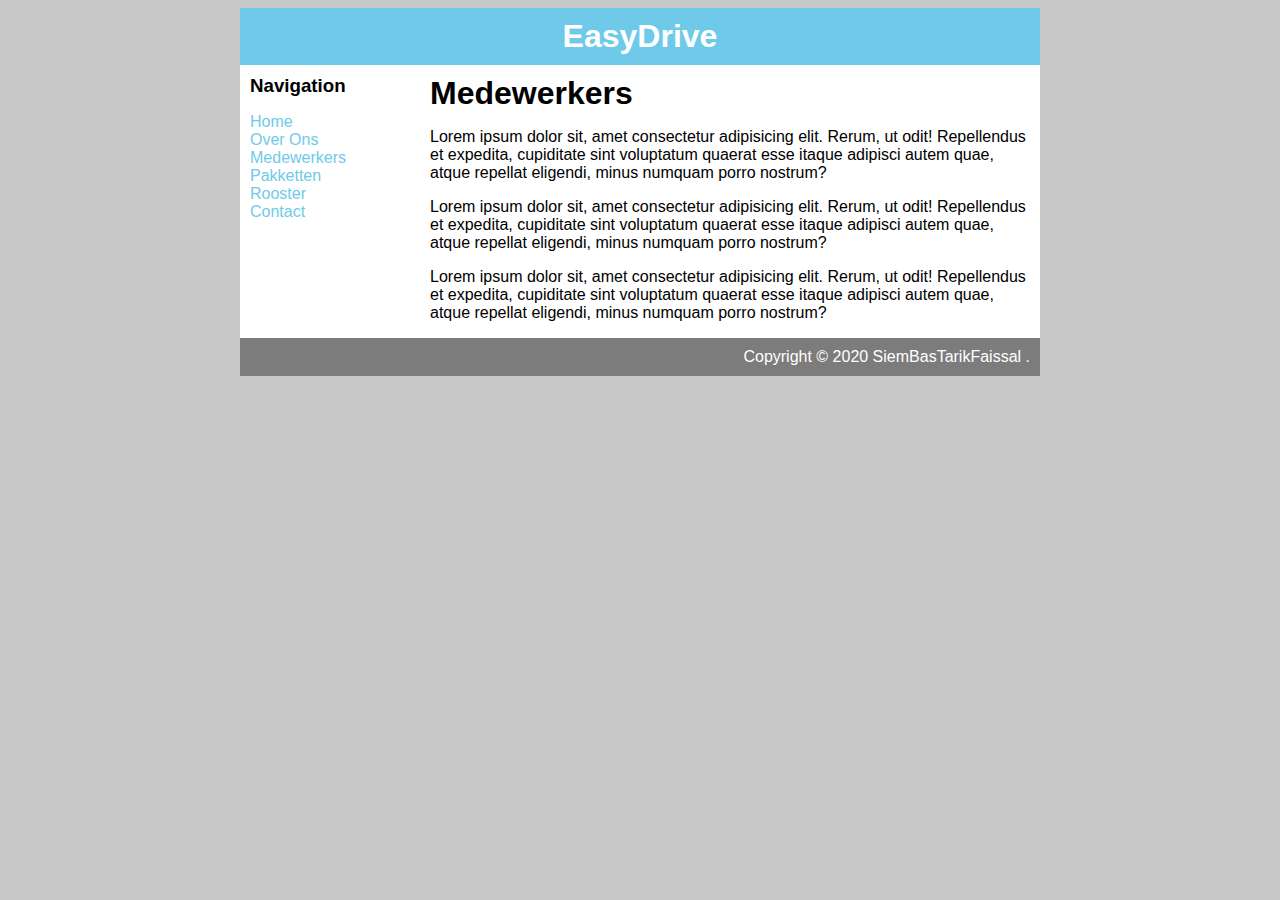
==== medewerkers.html @ 4b693c76 "first commit" ====
<html>
    <head>
        <title>Medewerkers</title>
        <meta name="viewport" content="width=device-width, initial-scale=1">
        <link href="css/style.css" rel="stylesheet" type="text/css">
        <script src="script.js"></script>
    
</head>
    <body>
        <div id='container'>
            <div id="header">
                <h1>EasyDrive</h1>
            </div>
            <div id="content">
                <div id="nav">
                    <h3>Navigation</h3>
                    <ul>
                        <li class="menu-item"><a href="index.html">Home</a></li>
                        <li class="menu-item"><a href="overons.html">Over Ons</a></li>
                        <li class="menu-item"><a href="medewerkers.html">Medewerkers</a></li>
                    	<li class="menu-item"><a href="pakketten.html">Pakketten</a></li>
                        <li class="menu-item"><a href="rooster.html">Rooster</a></li>
                        <li class="menu-item"><a href="conctact.html">Contact</a></li>
                    </ul>
                </div>
                <div id="main">
                    <h1>Medewerkers</h1>
                    
                    <p>Lorem ipsum dolor sit, amet consectetur adipisicing elit. Rerum, ut odit! Repellendus et expedita, cupiditate sint voluptatum quaerat esse itaque adipisci autem quae, atque repellat eligendi, minus numquam porro nostrum?</p>

                    <p>Lorem ipsum dolor sit, amet consectetur adipisicing elit. Rerum, ut odit! Repellendus et expedita, cupiditate sint voluptatum quaerat esse itaque adipisci autem quae, atque repellat eligendi, minus numquam porro nostrum?</p>

                    <p>Lorem ipsum dolor sit, amet consectetur adipisicing elit. Rerum, ut odit! Repellendus et expedita, cupiditate sint voluptatum quaerat esse itaque adipisci autem quae, atque repellat eligendi, minus numquam porro nostrum?</p>

                </div>                         
            </div>
            <div id="footer">
                Copyright &copy; 2020 SiemBasTarikFaissal .
            </div>
        </div>

    </body>
</html>
---- css/style.css ----
body {
    background-color: #c7c7c7;
    font-family: Helvetica, Arial, sans-serif
}

a {
    text-decoration: none;
    color: rgb(111, 202, 233);

}

h1, h2, h3 {
    margin: 0;
}

#container {
    background-color: white;
    width: 800px;
    margin-left: auto;
    margin-right: auto;

}

#header {
    background-color: rgb(111, 202, 233);
    color: white;
    text-align: center;
    padding: 10px;
}

#content {
    padding: 10px;
}

#nav {
    width: 180px;
    float: left;
}

#nav ul {
    list-style-type: none;
    padding: 0;
}

#nav .selected {
    font-weight: bold;

}

#main {
    width: 600px;
    float: right;
}

#footer {
    clear: both;
    padding: 10px;
    background-color: rgb(124, 124, 124);
    color: white;
    text-align: right;
}
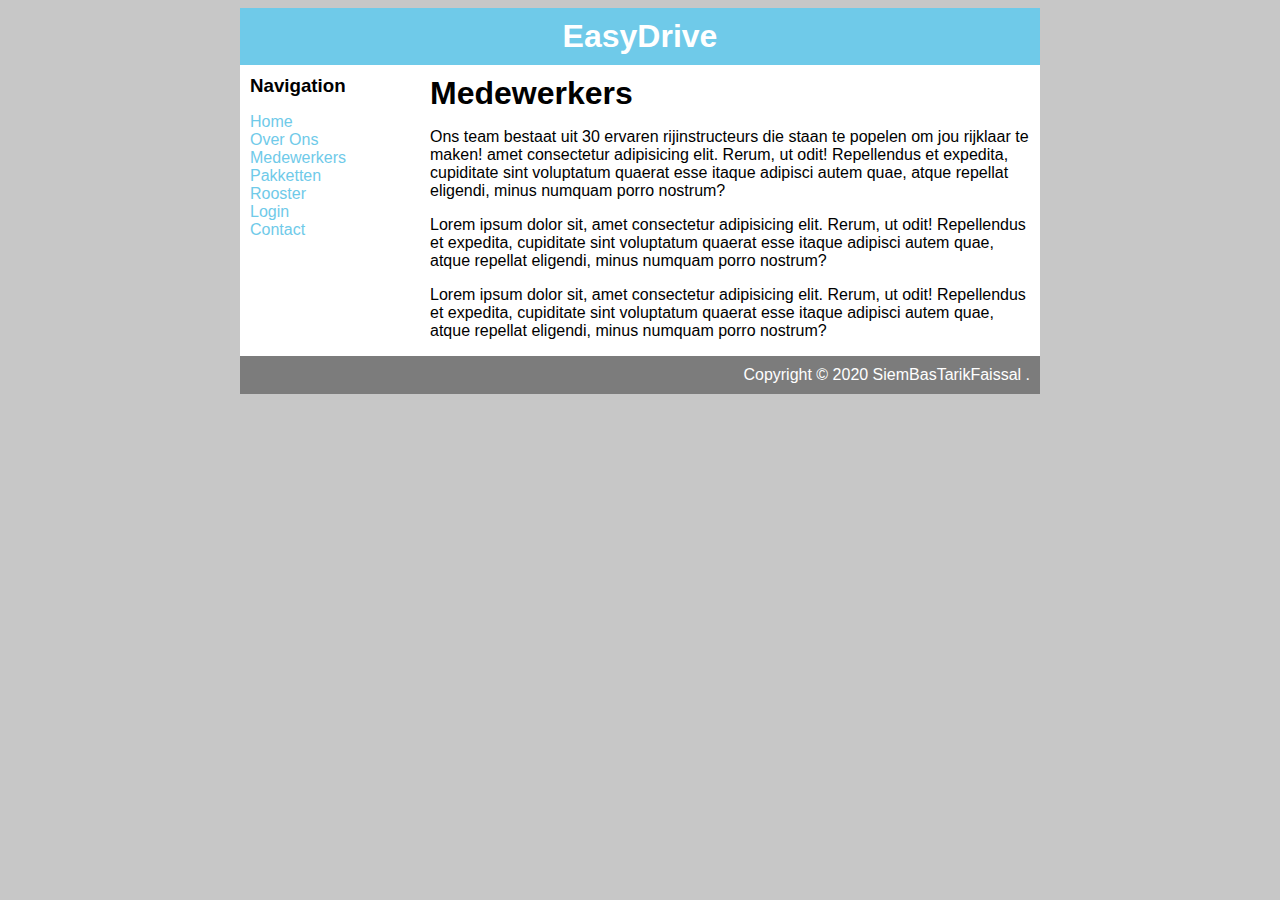
==== commit 25e278cc: "bruh" ====
--- a/medewerkers.html
+++ b/medewerkers.html
@@ -20,13 +20,14 @@
                         <li class="menu-item"><a href="medewerkers.html">Medewerkers</a></li>
                     	<li class="menu-item"><a href="pakketten.html">Pakketten</a></li>
                         <li class="menu-item"><a href="rooster.html">Rooster</a></li>
+                        <li class="menu-item"><a href="login.html">Login</a></li>
                         <li class="menu-item"><a href="conctact.html">Contact</a></li>
                     </ul>
                 </div>
                 <div id="main">
                     <h1>Medewerkers</h1>
                     
-                    <p>Lorem ipsum dolor sit, amet consectetur adipisicing elit. Rerum, ut odit! Repellendus et expedita, cupiditate sint voluptatum quaerat esse itaque adipisci autem quae, atque repellat eligendi, minus numquam porro nostrum?</p>
+                    <p>Ons team bestaat uit 30 ervaren rijinstructeurs die staan te popelen om jou rijklaar te maken! amet consectetur adipisicing elit. Rerum, ut odit! Repellendus et expedita, cupiditate sint voluptatum quaerat esse itaque adipisci autem quae, atque repellat eligendi, minus numquam porro nostrum?</p>
 
                     <p>Lorem ipsum dolor sit, amet consectetur adipisicing elit. Rerum, ut odit! Repellendus et expedita, cupiditate sint voluptatum quaerat esse itaque adipisci autem quae, atque repellat eligendi, minus numquam porro nostrum?</p>
 
